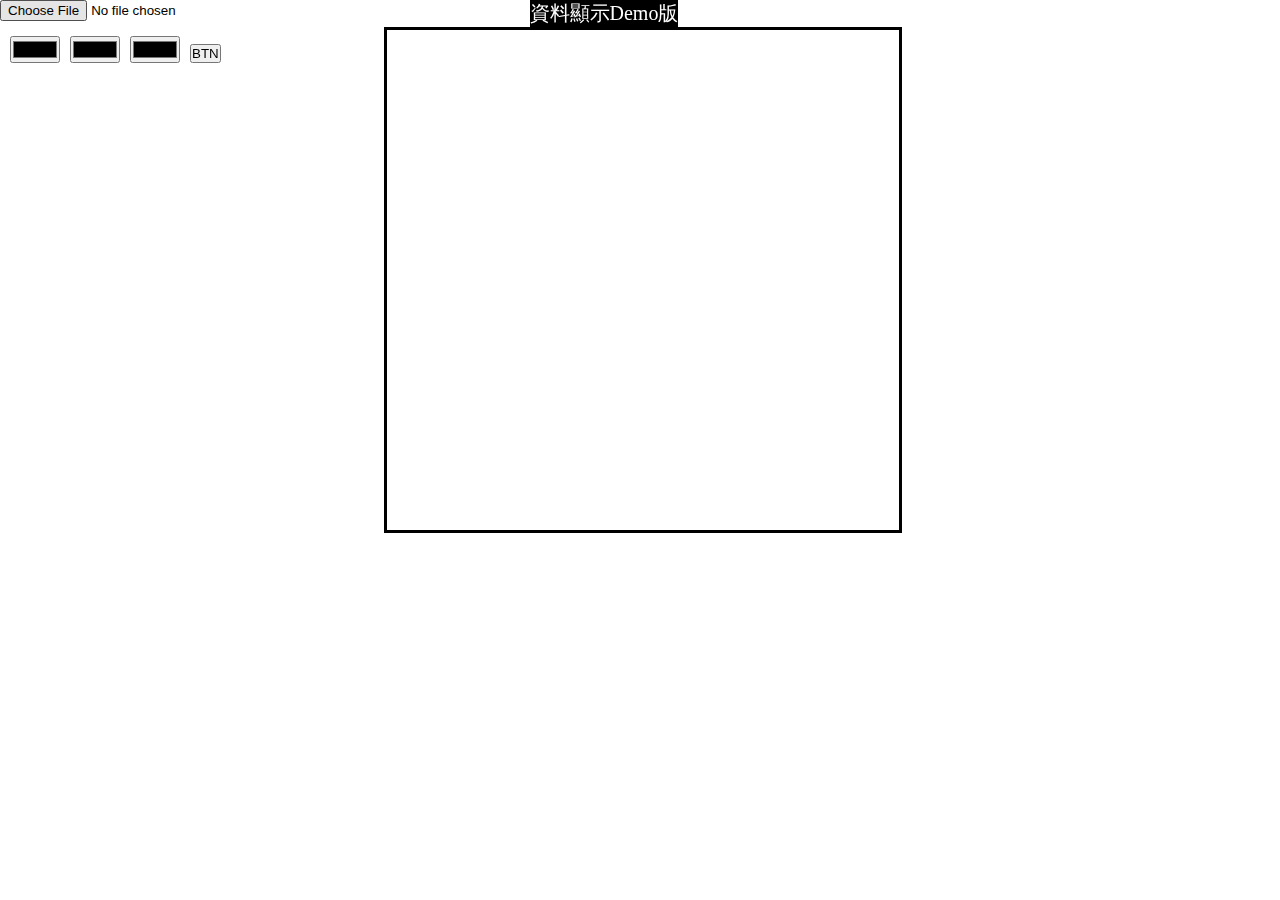
==== index.html @ d6aeae97 "讓切割內容到各自區塊，(區塊顏色未寫)" ====
<!DOCTYPE html>
<html>

<head>
    <meta charset="UTF-8">
    <title>Demo化輸入顯示</title>

</head>
<link rel="stylesheet" href="./public/style.css">

<body>
    <input type="file" name="files" id="files" value="" />
    <div class="palette">
        <input type="color" name="" id="sec_1">
        <input type="color" name="" id="sec_2">
        <input type="color" name="" id="sec_3">
        <button type="button" id="changeColor_btn">BTN</button>
    </div>

    <div class="chat-messages" style="background-color:white;">
        <div class="title">資料顯示Demo版</div>
    </div>

</body>

<script type="text/javascript">
    let files = document.getElementById('files');
    var coun = 0;
    files.onchange = function () {
        let file = files.files[0];
        let reader = new FileReader();
        reader.readAsText(file);
        reader.onload = function () {

            let originData = reader.result;
            //未處理的資料
            const sectionKeyWord = "***";
            const splitKeyWord = "\n\r";
            //切割用keyword
            let section = originData.split(sectionKeyWord);
            // console.log(section)
            // 先切三塊
            for (z = 0; z < 3; z++) {
                createSectionDiv(z);
            }
            for (i = 0; i < section.length; i++) {

                let NewData = section[i].toString().split(sectionKeyWord);
                // console.log('這是第'+i+":"+NewData)

                // console.log(section.length)
                let final = NewData.filter(function (value) {
                    return value !== "\r"
                })



                for (j = 0; j < final.length; j++) {


                    createForm(final[j]);


                }
                // console.log(final[0])

            }



            // Section_changeColor();


            function createSectionDiv(x) {
                // if (x % 2 == 1) {
                //   let color = '#ffa';
                // } else {
                //   let color = '#afa';
                // }


                //創造sectionDiv
                const secDiv = document.createElement('div');
                secDiv.classList.add('section' + x);


                // const p = document.createElement('p');
                // p.classList.add('meta' + i);
                // div.appendChild(p);
                // secDiv.style.background = color;
                document.querySelector('.chat-messages').appendChild(secDiv);
            }

            function createForm(x) {


                // console.log("長度:"+x.length)
                //創造分句
                const div = document.createElement('div');
                div.classList.add('message');
                // const p = document.createElement('p');
                // p.classList.add('meta' + i);
                // console.log(x)

                div.innerText = x;
                // div.appendChild(p);




                document.querySelector('.section' + i).appendChild(div);

            }

            // function Section_changeColor() {
            //   changeColor_btn.onclick = function ChangeColor() {
            //     var sec_1 = document.getElementById("sec_1").value;
            //     var sec_2 = document.getElementById("sec_2").value;
            //     var sec_3 = document.getElementById("sec_3").value;
            //     let changeColor_btn = document.getElementById("changeColor_btn");

            //     for (j = 0; j < Math.round(NewData.length / 3); j++) {
            //       let rows = document.querySelector(".meta" + j);
            //       rows.style.background = sec_1;
            //       for (k = 29; k < NewData.length - Math.round(NewData.length / 3) - 3; k++) {
            //         let rows2 = document.querySelector(".meta" + k);
            //         rows2.style.background = sec_2;
            //         for (f = 54; f < NewData.length - 1; f++) {
            //           let rows3 = document.querySelector(".meta" + f);
            //           rows3.style.background = sec_3;
            //         };
            //       };
            //     };
            //   };
            // }

        }
    } 
</script>

</html>
---- public/style.css ----
* {
    margin: 0;
    padding: 0;

}

body {
    position: relative;
}

.chat-messages {
    width: 40%;
    height: 500px;
    position: absolute;
    overflow: scroll;
    font-size: 16px;
    left: 30%;
    top: 27px;
    border: 3px black solid;

}

.title {
    font-size: 20px;
    text-align: center;
    background-color: black;
    color: white;
    position: fixed;
    right: 47%;
    top: 0;
}


/* 指定奇數偶數 */
.section:nth-child(odd) {
    background: pink;
}
.section:nth-child(even) {
    background: yellow;
}

.palette {
    margin-left: 10px;
    margin-right: 10px;
    left: 0;
    position: fixed;
    font-size: 40px;
}
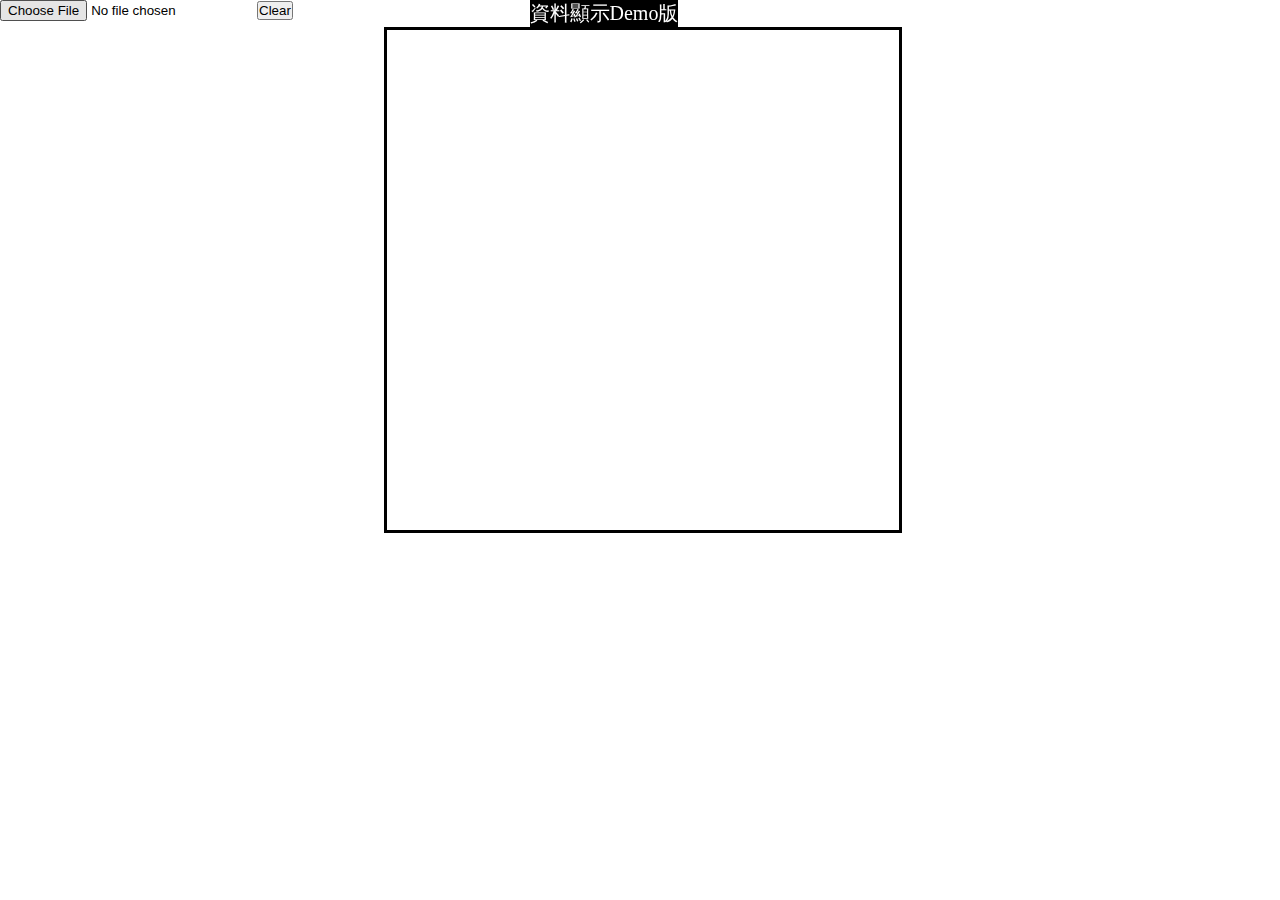
==== commit 5c6ca1ef: "v2" ====
--- a/index.html
+++ b/index.html
@@ -9,23 +9,21 @@
 <link rel="stylesheet" href="./public/style.css">
 
 <body>
-    <input type="file" name="files" id="files" value="" />
-    <div class="palette">
-        <input type="color" name="" id="sec_1">
-        <input type="color" name="" id="sec_2">
-        <input type="color" name="" id="sec_3">
-        <button type="button" id="changeColor_btn">BTN</button>
+    <div class="fileSideBar">
+        <input type="file" name="files" id="files" value="" />
+        <button type="button" id="clear-btn" onclick="removeContent()">Clear</button>
+    </div>
+    <div class="container">
+        <div class="title">資料顯示Demo版</div>
+        <div class="chat-messages" style="background-color:white;">
+        </div>
     </div>
 
-    <div class="chat-messages" style="background-color:white;">
-        <div class="title">資料顯示Demo版</div>
-    </div>
 
 </body>
 
 <script type="text/javascript">
     let files = document.getElementById('files');
-    var coun = 0;
     files.onchange = function () {
         let file = files.files[0];
         let reader = new FileReader();
@@ -35,104 +33,42 @@
             let originData = reader.result;
             //未處理的資料
             const sectionKeyWord = "***";
-            const splitKeyWord = "\n\r";
+            const splitKeyWord = "\n";
             //切割用keyword
             let section = originData.split(sectionKeyWord);
-            // console.log(section)
             // 先切三塊
-            for (z = 0; z < 3; z++) {
-                createSectionDiv(z);
-            }
+
             for (i = 0; i < section.length; i++) {
-
-                let NewData = section[i].toString().split(sectionKeyWord);
-                // console.log('這是第'+i+":"+NewData)
-
-                // console.log(section.length)
+                createSectionDiv(i);
+                var NewData = section[i].toString().split(splitKeyWord);
                 let final = NewData.filter(function (value) {
-                    return value !== "\r"
+                    return value !== "";
                 })
-
-
-
                 for (j = 0; j < final.length; j++) {
-
-
+                    console.log('3');
                     createForm(final[j]);
-
-
                 }
-                // console.log(final[0])
-
             }
 
 
 
-            // Section_changeColor();
-
-
             function createSectionDiv(x) {
-                // if (x % 2 == 1) {
-                //   let color = '#ffa';
-                // } else {
-                //   let color = '#afa';
-                // }
-
-
                 //創造sectionDiv
                 const secDiv = document.createElement('div');
                 secDiv.classList.add('section' + x);
-
-
-                // const p = document.createElement('p');
-                // p.classList.add('meta' + i);
-                // div.appendChild(p);
-                // secDiv.style.background = color;
+                secDiv.classList.add('sectionColor');
                 document.querySelector('.chat-messages').appendChild(secDiv);
             }
-
-            function createForm(x) {
-
-
-                // console.log("長度:"+x.length)
+            function createForm(y) {
                 //創造分句
                 const div = document.createElement('div');
                 div.classList.add('message');
-                // const p = document.createElement('p');
-                // p.classList.add('meta' + i);
-                // console.log(x)
-
-                div.innerText = x;
-                // div.appendChild(p);
-
-
-
-
+                div.innerText = y;
                 document.querySelector('.section' + i).appendChild(div);
-
             }
-
-            // function Section_changeColor() {
-            //   changeColor_btn.onclick = function ChangeColor() {
-            //     var sec_1 = document.getElementById("sec_1").value;
-            //     var sec_2 = document.getElementById("sec_2").value;
-            //     var sec_3 = document.getElementById("sec_3").value;
-            //     let changeColor_btn = document.getElementById("changeColor_btn");
-
-            //     for (j = 0; j < Math.round(NewData.length / 3); j++) {
-            //       let rows = document.querySelector(".meta" + j);
-            //       rows.style.background = sec_1;
-            //       for (k = 29; k < NewData.length - Math.round(NewData.length / 3) - 3; k++) {
-            //         let rows2 = document.querySelector(".meta" + k);
-            //         rows2.style.background = sec_2;
-            //         for (f = 54; f < NewData.length - 1; f++) {
-            //           let rows3 = document.querySelector(".meta" + f);
-            //           rows3.style.background = sec_3;
-            //         };
-            //       };
-            //     };
-            //   };
-            // }
+            function removeContent() {
+                document.getElementsByClassName(sectionColor).remove();
+            }
 
         }
     } 
--- a/public/style.css
+++ b/public/style.css
@@ -32,10 +32,10 @@
 
 
 /* 指定奇數偶數 */
-.section:nth-child(odd) {
+.sectionColor:nth-child(odd) {
     background: pink;
 }
-.section:nth-child(even) {
+.sectionColor:nth-child(even) {
     background: yellow;
 }
 
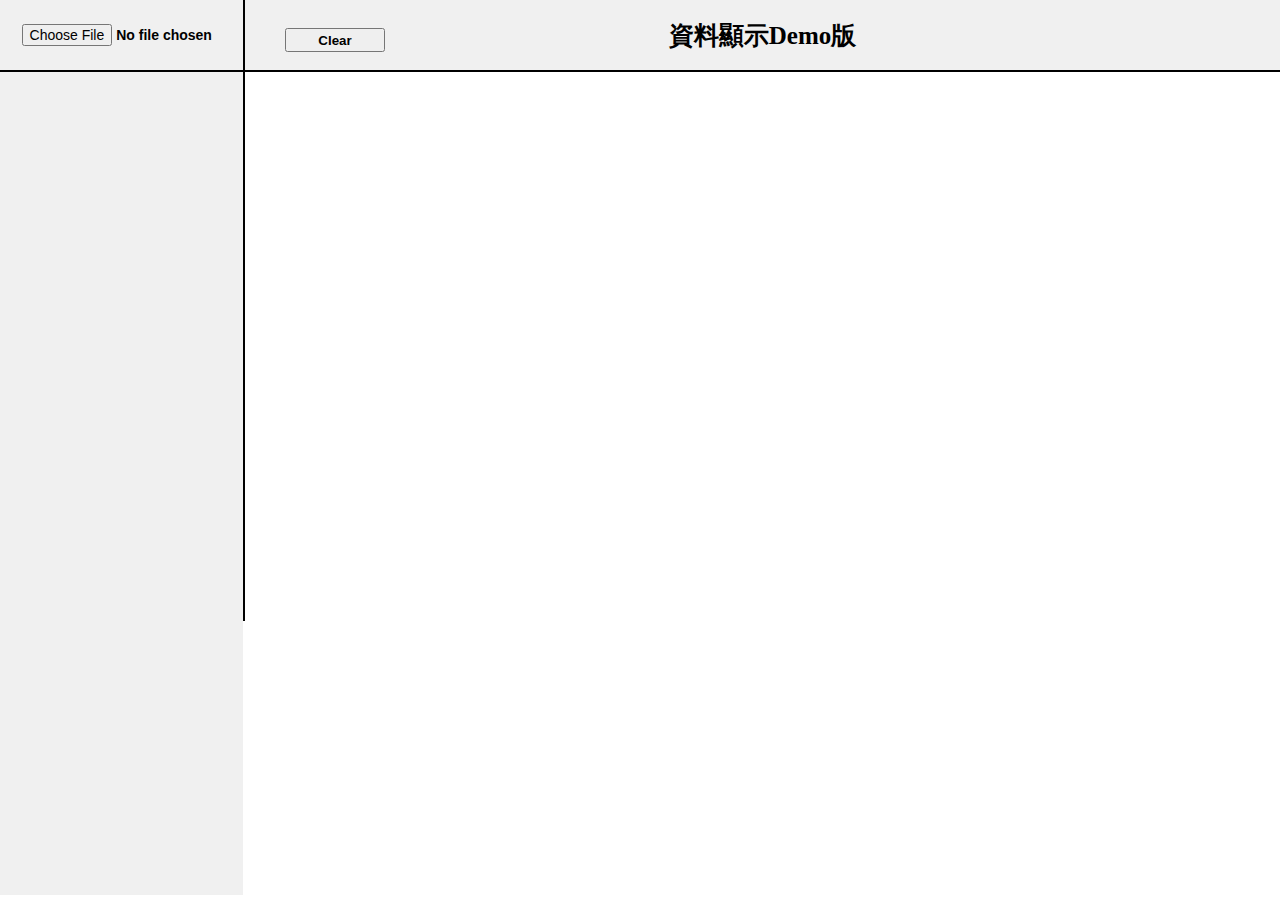
==== commit 009a8da8: "切版完成" ====
--- a/index.html
+++ b/index.html
@@ -10,12 +10,20 @@
 
 <body>
     <div class="fileSideBar">
-        <input type="file" name="files" id="files" value="" />
-        <button type="button" id="clear-btn" onclick="removeContent()">Clear</button>
+        <div class="file_opt">
+            <input type="file" name="files" id="files" value="" />
+        </div>
     </div>
-    <div class="container">
-        <div class="title">資料顯示Demo版</div>
+    <div class="fileContainer">
+        <div class="header">
+            <div class="Clear_btn">
+                <button type="button" id="clear-btn" onclick="removeContent()">Clear</button>
+            </div>
+
+            <div class="filetitle">資料顯示Demo版</div>
+        </div>
         <div class="chat-messages" style="background-color:white;">
+
         </div>
     </div>
 
@@ -42,11 +50,13 @@
                 createSectionDiv(i);
                 var NewData = section[i].toString().split(splitKeyWord);
                 let final = NewData.filter(function (value) {
-                    return value !== "";
+                    return value !== "\r";
                 })
                 for (j = 0; j < final.length; j++) {
-                    console.log('3');
-                    createForm(final[j]);
+                    if (final[j] != "") {
+                        createForm(final[j]);
+                    }
+
                 }
             }
 
--- a/public/style.css
+++ b/public/style.css
@@ -4,45 +4,98 @@
 
 }
 
+html {
+    height: 100%;
+}
+
 body {
+    display: flex;
+    height: 99.7%;
+}
+
+.header {
+    height: 70px;
+    position: relative;
+    display: flex;
+    flex-wrap: nowrap;
+    justify-content: center;
+    background-color:#F0F0F0;
+    border-left: 2px black solid;
+}
+
+.fileSideBar {
+    height: inherit;
+    width: 300px;
+    vertical-align: bot;
+    background-color:#F0F0F0;
+
+
+}
+
+.file_opt {
+    height: 70px;
+    display: flex;
+    align-items: center;
+    justify-content: center;
+    border-bottom: 2px solid black;
+    
+
+}
+
+#files {
+    width: 200px;
+    font-size: 14px;
+    font-weight: 700;  
+}
+
+.filetitle {
+    max-height: inherit;
+    width: 300px;
+    display: flex;
+    align-items: center;
+    justify-content: center;
+    font-size: 25px;
+    font-weight: 700;
+
+
+
+
+}
+
+.Clear_btn {
+    position: absolute;
+    display: flex;
+    top: 40%;
+    left: 40px;
+    
+}
+
+#clear-btn {
+    height: 24px;
+    width: 100px;
+    font-weight: 700;    
+}
+
+.fileContainer {
+    width: 100%;
+    height: 100%;
     position: relative;
 }
 
 .chat-messages {
-    width: 40%;
-    height: 500px;
-    position: absolute;
+    height: 549px;
     overflow: scroll;
     font-size: 16px;
-    left: 30%;
-    top: 27px;
-    border: 3px black solid;
+    border-top: 2px black solid;
+    border-left: 2px black solid;
 
 }
-
-.title {
-    font-size: 20px;
-    text-align: center;
-    background-color: black;
-    color: white;
-    position: fixed;
-    right: 47%;
-    top: 0;
-}
-
 
 /* 指定奇數偶數 */
 .sectionColor:nth-child(odd) {
     background: pink;
 }
+
 .sectionColor:nth-child(even) {
     background: yellow;
-}
-
-.palette {
-    margin-left: 10px;
-    margin-right: 10px;
-    left: 0;
-    position: fixed;
-    font-size: 40px;
 }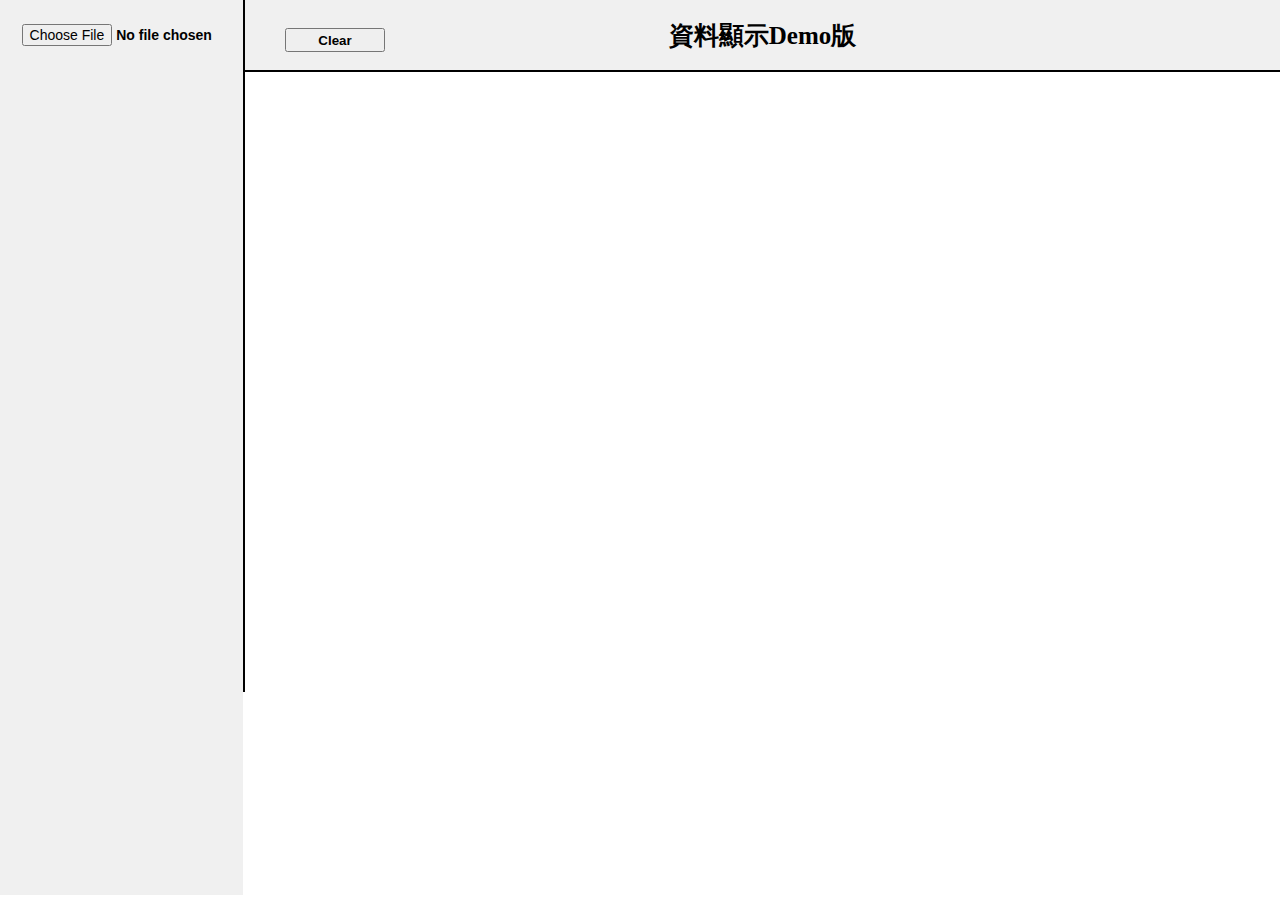
==== commit ae1746c2: "清除按鈕完成" ====
--- a/index.html
+++ b/index.html
@@ -17,7 +17,7 @@
     <div class="fileContainer">
         <div class="header">
             <div class="Clear_btn">
-                <button type="button" id="clear-btn" onclick="removeContent()">Clear</button>
+                <button type="button" id="clear-btn">Clear</button>
             </div>
 
             <div class="filetitle">資料顯示Demo版</div>
@@ -33,6 +33,7 @@
 <script type="text/javascript">
     let files = document.getElementById('files');
     files.onchange = function () {
+
         let file = files.files[0];
         let reader = new FileReader();
         reader.readAsText(file);
@@ -60,6 +61,29 @@
                 }
             }
 
+            
+            let clearFile_btn = document.querySelector("#clear-btn");
+
+            clearFile_btn.addEventListener("click", function () {//清除資料
+                let parent_node = document.querySelector(".chat-messages")
+                let child_node = parent_node.lastElementChild;
+                files.value = ''; 
+                if(child_node){
+
+                    while(child_node){
+                        parent_node.removeChild(child_node);
+                        child_node = parent_node.lastElementChild;                       
+                    }
+                   
+                }
+
+
+                
+            })
+
+
+
+
 
 
             function createSectionDiv(x) {
@@ -76,12 +100,12 @@
                 div.innerText = y;
                 document.querySelector('.section' + i).appendChild(div);
             }
-            function removeContent() {
-                document.getElementsByClassName(sectionColor).remove();
-            }
+
 
         }
-    } 
+
+    }
+
 </script>
 
 </html>--- a/public/style.css
+++ b/public/style.css
@@ -37,7 +37,6 @@
     display: flex;
     align-items: center;
     justify-content: center;
-    border-bottom: 2px solid black;
     
 
 }
@@ -83,7 +82,7 @@
 }
 
 .chat-messages {
-    height: 549px;
+    height: 620px;
     overflow: scroll;
     font-size: 16px;
     border-top: 2px black solid;
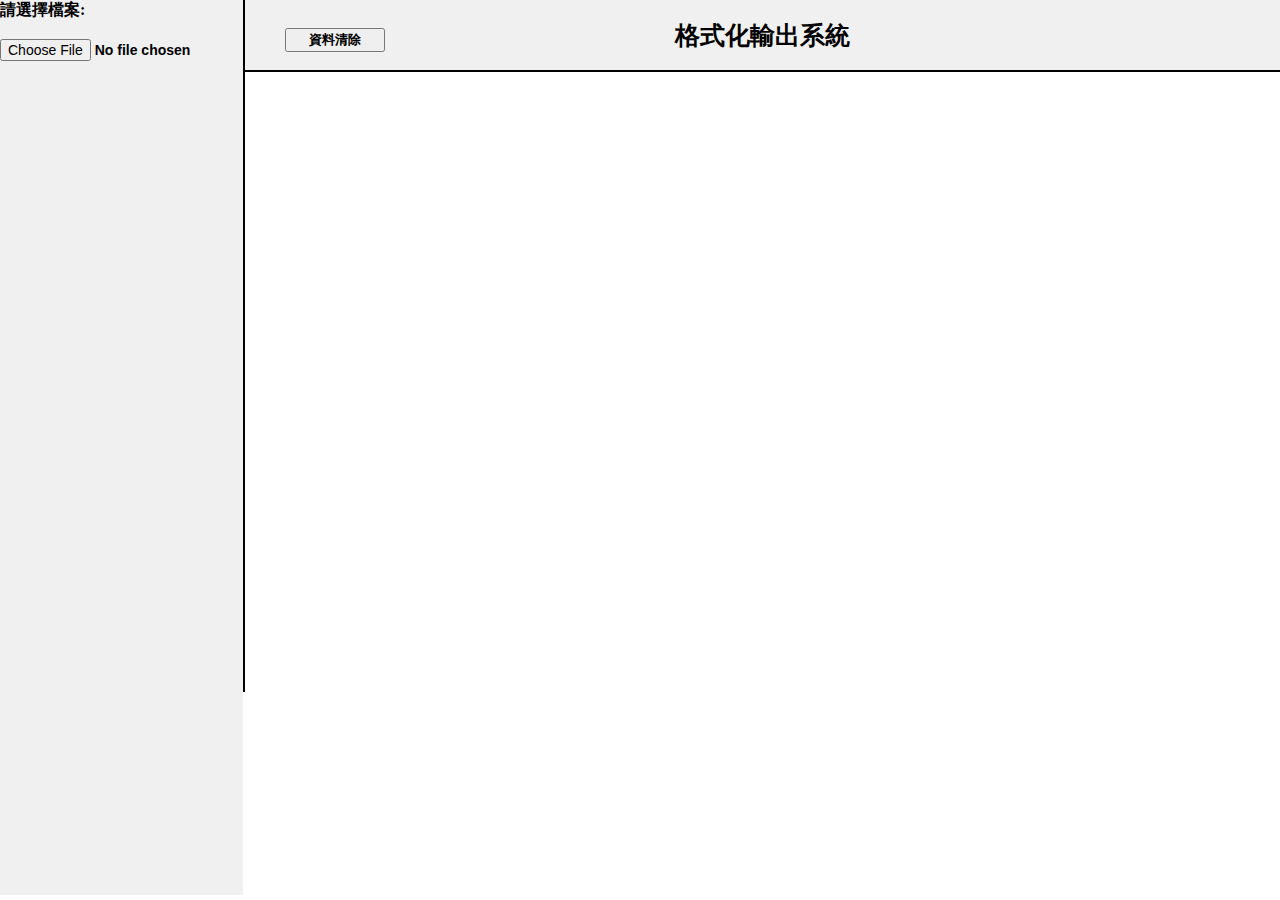
==== commit a0dd7e8c: "小修改 v3" ====
--- a/index.html
+++ b/index.html
@@ -3,7 +3,7 @@
 
 <head>
     <meta charset="UTF-8">
-    <title>Demo化輸入顯示</title>
+    <title>格式化輸出系統</title>
 
 </head>
 <link rel="stylesheet" href="./public/style.css">
@@ -11,16 +11,18 @@
 <body>
     <div class="fileSideBar">
         <div class="file_opt">
+            <h4>請選擇檔案:</h4>
+            <br>
             <input type="file" name="files" id="files" value="" />
         </div>
     </div>
     <div class="fileContainer">
         <div class="header">
             <div class="Clear_btn">
-                <button type="button" id="clear-btn">Clear</button>
+                <button type="button" id="clear-btn">資料清除</button>
             </div>
 
-            <div class="filetitle">資料顯示Demo版</div>
+            <div class="filetitle">格式化輸出系統</div>
         </div>
         <div class="chat-messages" style="background-color:white;">
 
@@ -43,7 +45,7 @@
             //未處理的資料
             const sectionKeyWord = "***";
             const splitKeyWord = "\n";
-            //切割用keyword
+            //切割用keyword 需要調整從這邊弄 
             let section = originData.split(sectionKeyWord);
             // 先切三塊
 
@@ -61,30 +63,25 @@
                 }
             }
 
-            
+
             let clearFile_btn = document.querySelector("#clear-btn");
 
             clearFile_btn.addEventListener("click", function () {//清除資料
                 let parent_node = document.querySelector(".chat-messages")
                 let child_node = parent_node.lastElementChild;
-                files.value = ''; 
-                if(child_node){
+                files.value = '';
+                if (child_node) {
 
-                    while(child_node){
+                    while (child_node) {
                         parent_node.removeChild(child_node);
-                        child_node = parent_node.lastElementChild;                       
+                        child_node = parent_node.lastElementChild;
                     }
-                   
+
                 }
 
 
-                
+
             })
-
-
-
-
-
 
             function createSectionDiv(x) {
                 //創造sectionDiv
--- a/public/style.css
+++ b/public/style.css
@@ -19,7 +19,7 @@
     display: flex;
     flex-wrap: nowrap;
     justify-content: center;
-    background-color:#F0F0F0;
+    background-color: #F0F0F0;
     border-left: 2px black solid;
 }
 
@@ -27,24 +27,24 @@
     height: inherit;
     width: 300px;
     vertical-align: bot;
-    background-color:#F0F0F0;
+    background-color: #F0F0F0;
 
 
 }
 
 .file_opt {
-    height: 70px;
-    display: flex;
+    height: 120px;
+    display: inline-block;
     align-items: center;
     justify-content: center;
-    
+
 
 }
 
 #files {
     width: 200px;
     font-size: 14px;
-    font-weight: 700;  
+    font-weight: 700;
 }
 
 .filetitle {
@@ -66,13 +66,13 @@
     display: flex;
     top: 40%;
     left: 40px;
-    
+
 }
 
 #clear-btn {
     height: 24px;
     width: 100px;
-    font-weight: 700;    
+    font-weight: 700;
 }
 
 .fileContainer {
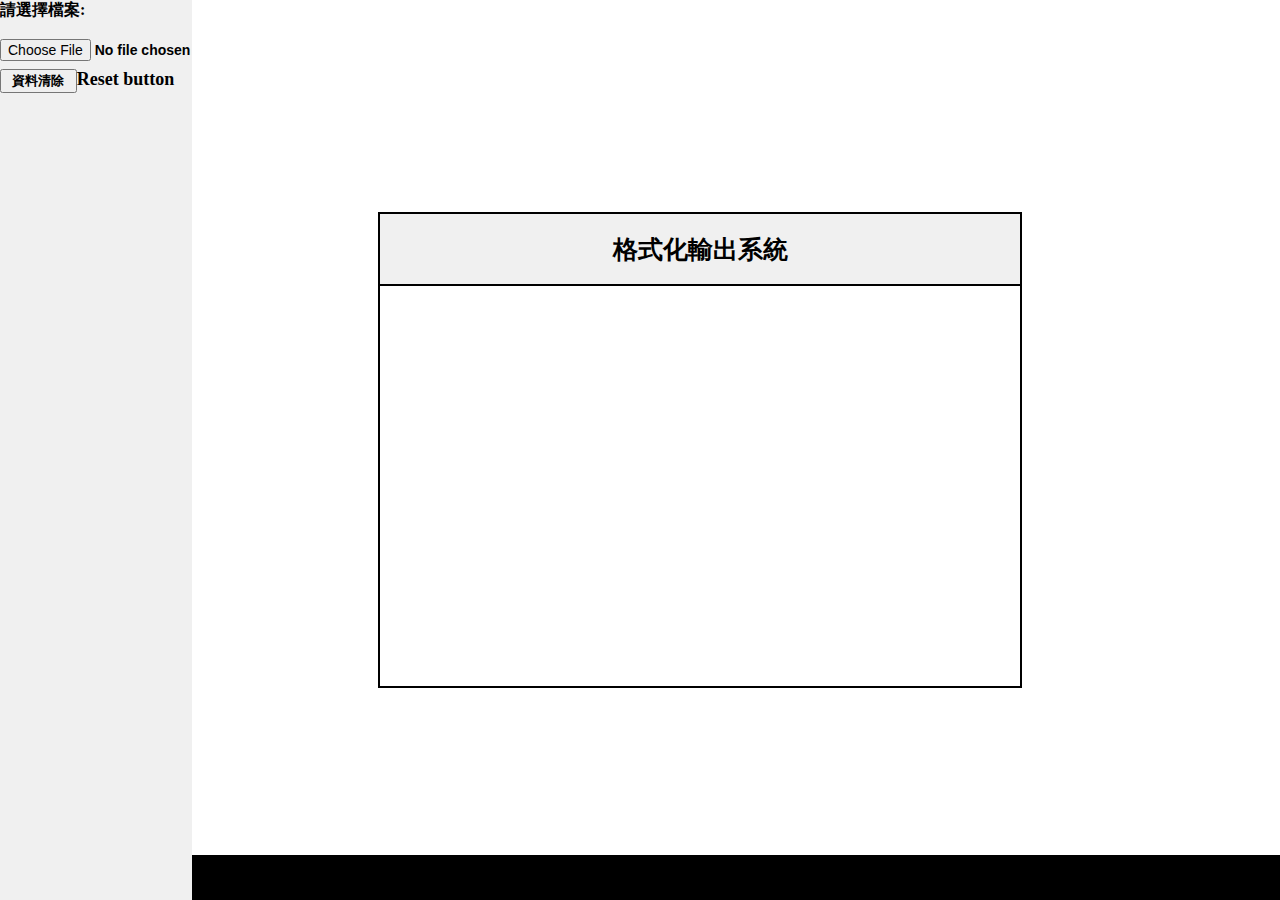
==== commit 1f381663: "重新切割v2" ====
--- a/index.html
+++ b/index.html
@@ -14,19 +14,20 @@
             <h4>請選擇檔案:</h4>
             <br>
             <input type="file" name="files" id="files" value="" />
+            <div class="Clear_btn">
+                <button type="button" id="clear-btn">資料清除</button>
+              Reset button
+            </div>
         </div>
     </div>
     <div class="fileContainer">
         <div class="header">
-            <div class="Clear_btn">
-                <button type="button" id="clear-btn">資料清除</button>
-            </div>
-
             <div class="filetitle">格式化輸出系統</div>
         </div>
         <div class="chat-messages" style="background-color:white;">
-
         </div>
+    </div>
+    <div class="footer">
     </div>
 
 
@@ -34,6 +35,7 @@
 
 <script type="text/javascript">
     let files = document.getElementById('files');
+    const clearFile_btn = document.querySelector("#clear-btn");
     files.onchange = function () {
 
         let file = files.files[0];
@@ -44,14 +46,16 @@
             let originData = reader.result;
             //未處理的資料
             const sectionKeyWord = "***";
-            const splitKeyWord = "\n";
+            const splitKeyWord = "\r\n";
             //切割用keyword 需要調整從這邊弄 
             let section = originData.split(sectionKeyWord);
+            // console.log(section);
             // 先切三塊
 
             for (i = 0; i < section.length; i++) {
                 createSectionDiv(i);
                 var NewData = section[i].toString().split(splitKeyWord);
+                console.log(NewData);
                 let final = NewData.filter(function (value) {
                     return value !== "\r";
                 })
@@ -59,28 +63,20 @@
                     if (final[j] != "") {
                         createForm(final[j]);
                     }
-
                 }
             }
 
-
-            let clearFile_btn = document.querySelector("#clear-btn");
-
-            clearFile_btn.addEventListener("click", function () {//清除資料
+            clearFile_btn.addEventListener("click", function () {
+                //清除資料
                 let parent_node = document.querySelector(".chat-messages")
                 let child_node = parent_node.lastElementChild;
                 files.value = '';
                 if (child_node) {
-
                     while (child_node) {
                         parent_node.removeChild(child_node);
                         child_node = parent_node.lastElementChild;
                     }
-
                 }
-
-
-
             })
 
             function createSectionDiv(x) {
@@ -97,10 +93,7 @@
                 div.innerText = y;
                 document.querySelector('.section' + i).appendChild(div);
             }
-
-
         }
-
     }
 
 </script>
--- a/public/style.css
+++ b/public/style.css
@@ -4,13 +4,8 @@
 
 }
 
-html {
-    height: 100%;
-}
-
 body {
-    display: flex;
-    height: 99.7%;
+    position: relative;
 }
 
 .header {
@@ -20,31 +15,34 @@
     flex-wrap: nowrap;
     justify-content: center;
     background-color: #F0F0F0;
-    border-left: 2px black solid;
 }
 
 .fileSideBar {
-    height: inherit;
-    width: 300px;
-    vertical-align: bot;
+    height: 100vh;
+    width: 15%;
+    vertical-align: bottom;
     background-color: #F0F0F0;
+    display: flex;
 
 
 }
 
 .file_opt {
     height: 120px;
+    width: 100%;
     display: inline-block;
     align-items: center;
     justify-content: center;
-
+    
 
 }
 
 #files {
-    width: 200px;
+    width: 100%;
     font-size: 14px;
     font-weight: 700;
+    margin-bottom: 8px;
+
 }
 
 .filetitle {
@@ -55,39 +53,48 @@
     justify-content: center;
     font-size: 25px;
     font-weight: 700;
+}
 
-
-
+.Clear_btn {
+    display: flex;
+    font-size: 18px;
+    font-weight: bold;
 
 }
 
-.Clear_btn {
-    position: absolute;
-    display: flex;
-    top: 40%;
-    left: 40px;
-
-}
 
 #clear-btn {
     height: 24px;
-    width: 100px;
+    width: 40%;
     font-weight: 700;
 }
 
 .fileContainer {
-    width: 100%;
-    height: 100%;
-    position: relative;
+    width: 50%;
+    position: absolute;
+    top:50%;
+    right: -5%;
+    transform: translate(-50%,-50%);
+    border: 2px black solid;
+    
 }
 
 .chat-messages {
-    height: 620px;
+    height: 400px;
     overflow: scroll;
     font-size: 16px;
     border-top: 2px black solid;
-    border-left: 2px black solid;
 
+}
+.footer{
+    display: inline-block;
+    width: 50px;
+    position: fixed;
+    bottom: 0;
+    right: 0;
+    width: 85%;
+    height: 5%;
+    background-color: rgb(0, 0, 0);
 }
 
 /* 指定奇數偶數 */
